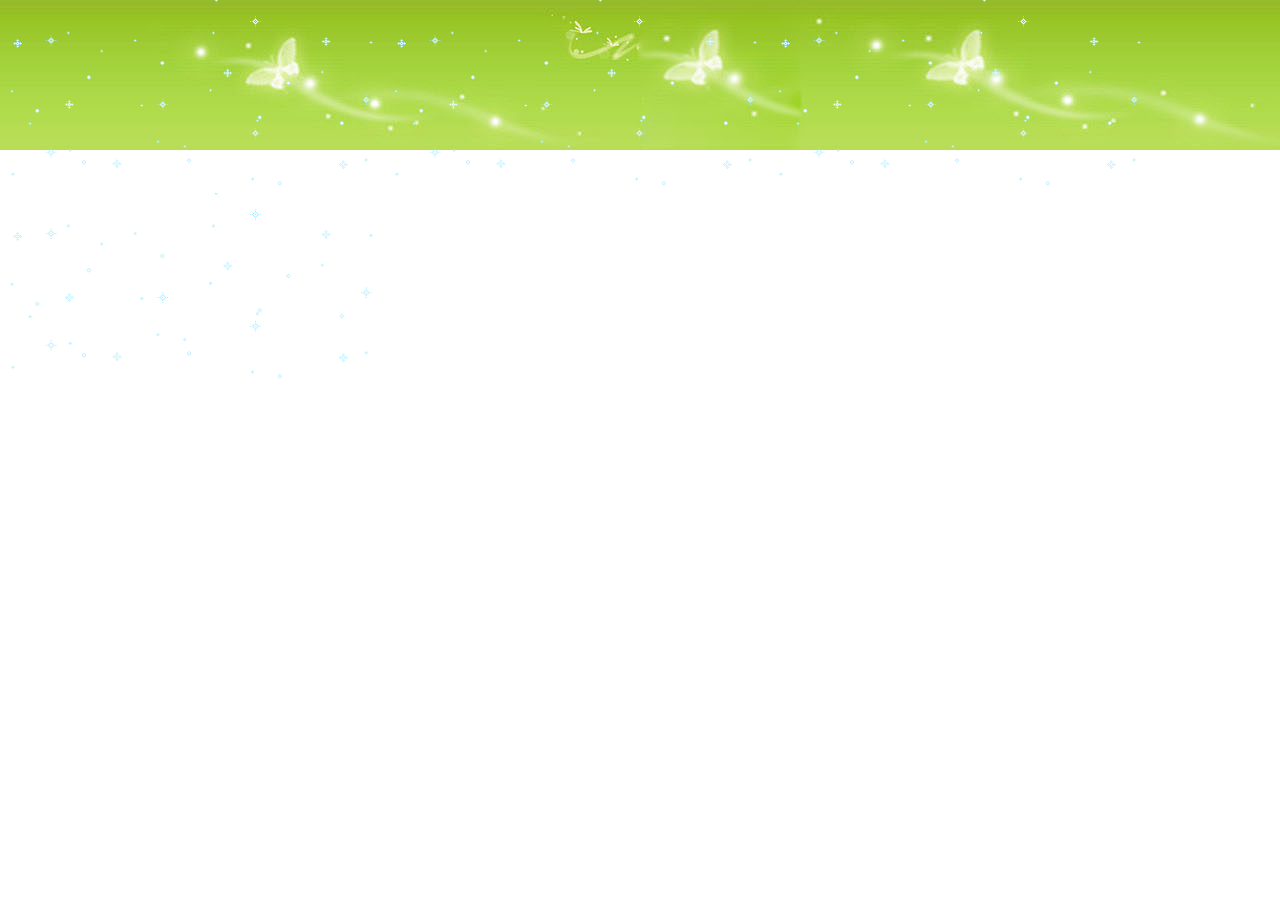
==== index.html @ 9b1ca842 "Add files via upload" ====
<!DOCTYPE html>
<html lang="en">
<head>
    <meta charset="UTF-8">
    <meta name="viewport" content="width=device-width, initial-scale=1.0">
    <meta http-equiv="X-UA-Compatible" content="ie=edge">
    <title>品牌跑车</title>
    <style>
        *{padding:0;margin:0;}
        div{
            width:100%;
            height:150px;
            background:url(img/index/bj.jpg);
        }
        img{
            width:380px;
        }
        
        
    </style>
</head>
<body>
    <div>
        <img src="img/index/1.gif" alt="">
        <img src="img/index/1.gif" alt="">
        <img src="img/index/1.gif" alt="">
        <img src="img/index/1.gif" alt="">
    </div>
    
</body>
</html>
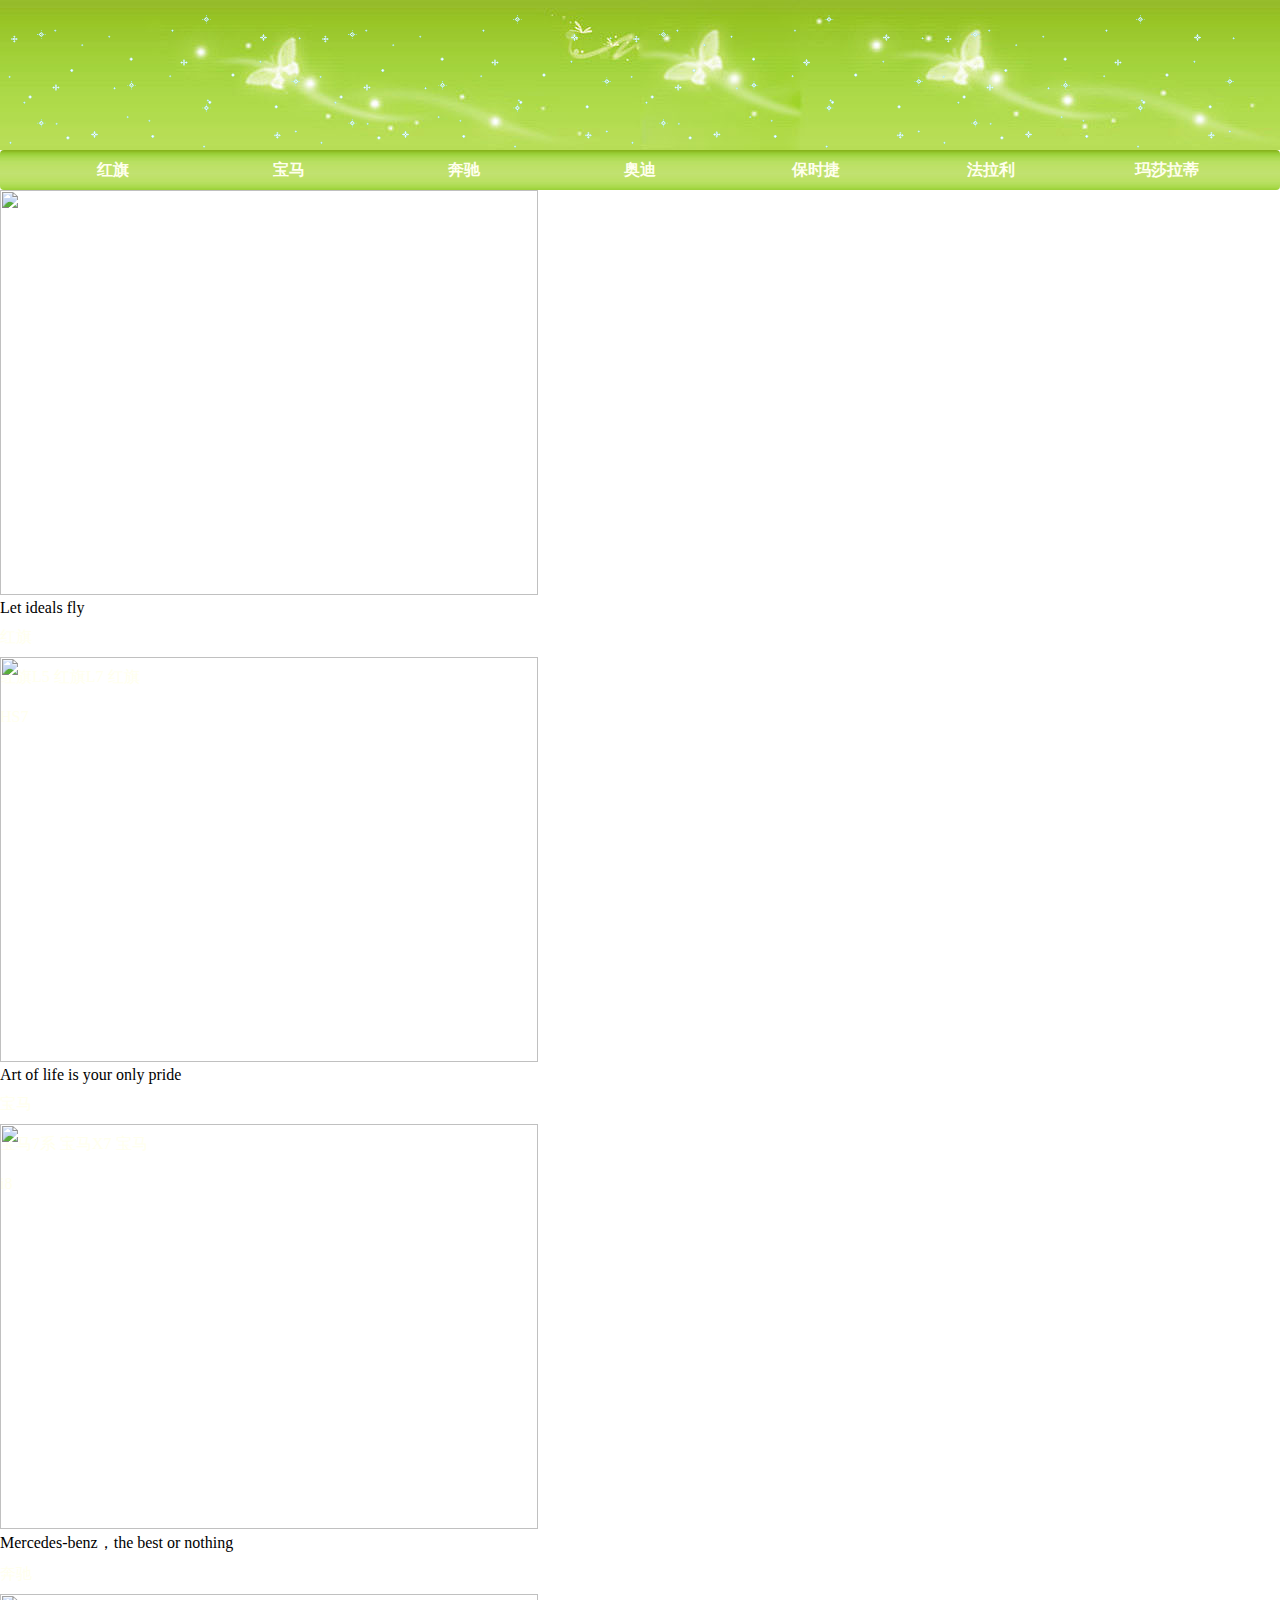
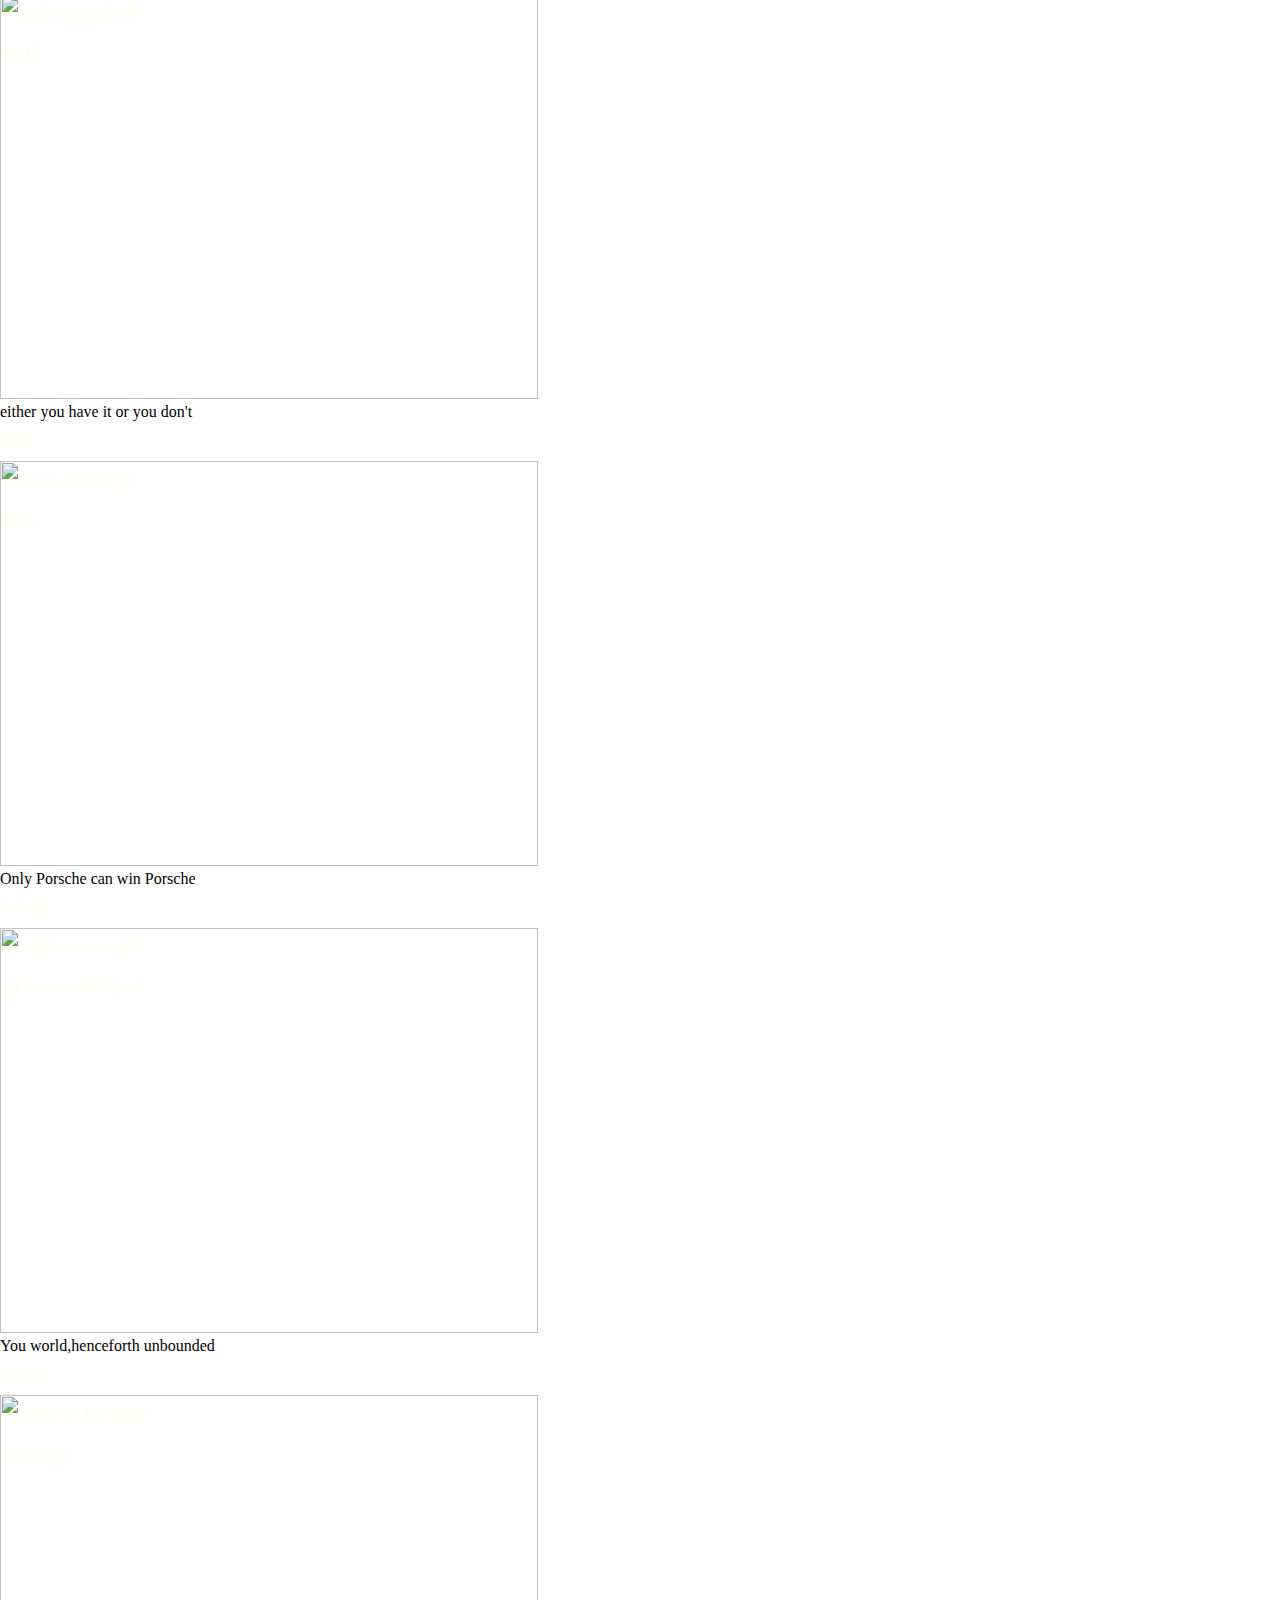
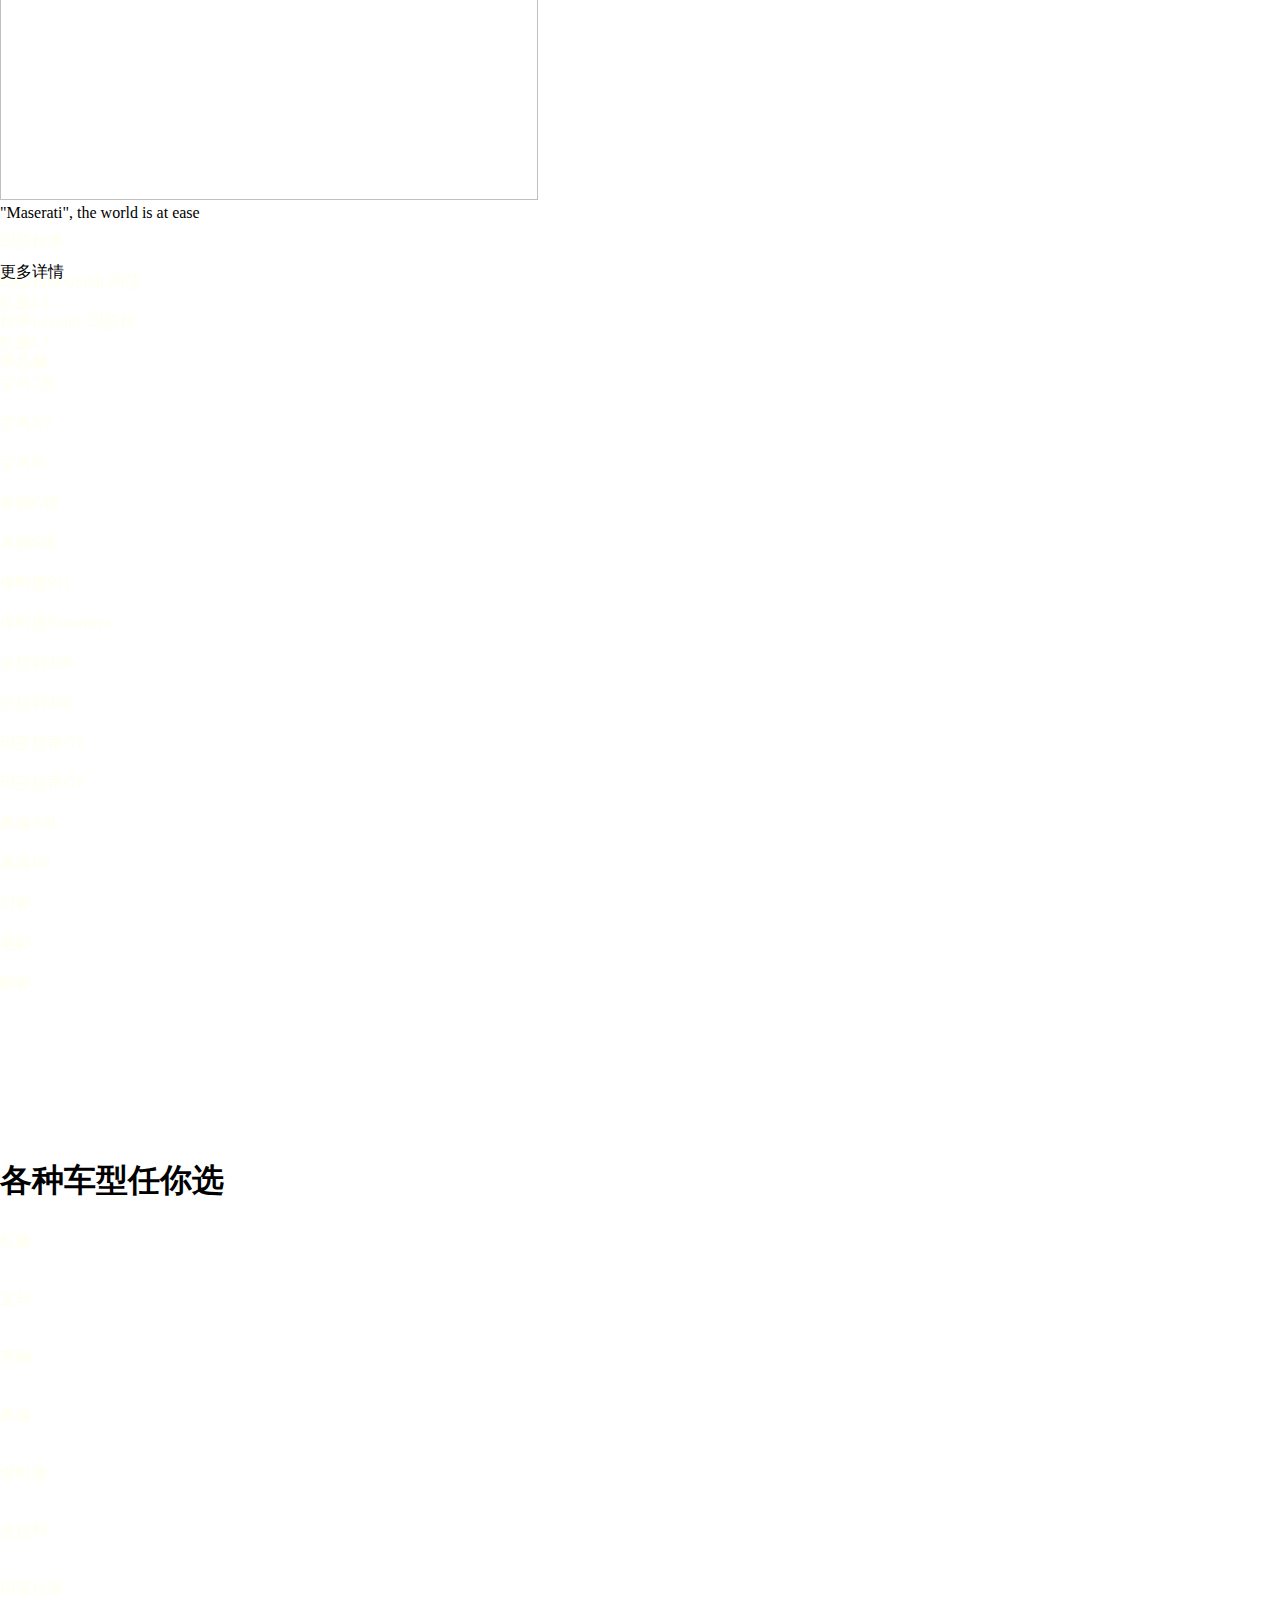
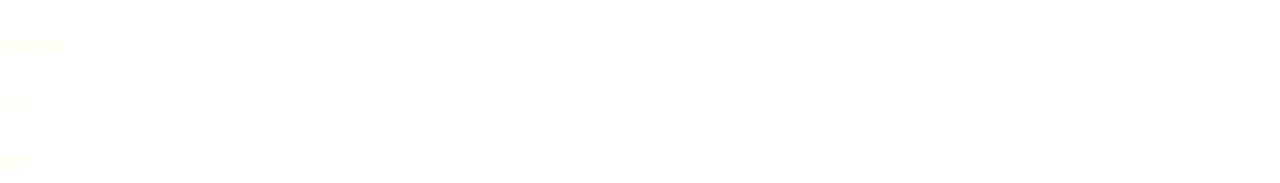
==== commit 865016cf: "Add files via upload" ====
--- a/index.html
+++ b/index.html
@@ -2,30 +2,363 @@
 <html lang="en">
 <head>
     <meta charset="UTF-8">
+    <link rel="shortcut icon" href="logo.ico">
     <meta name="viewport" content="width=device-width, initial-scale=1.0">
     <meta http-equiv="X-UA-Compatible" content="ie=edge">
     <title>品牌跑车</title>
+    <link rel="stylesheet" href="css/header.css">
+    <link rel="stylesheet" href="css/index.css">
+    <script src="js/jquery.min.js"></script>
+    <script src="js/popper.min.js"></script>
+    <script src="js/bootstrap.min.js"></script>
+    
     <style>
-        *{padding:0;margin:0;}
-        div{
-            width:100%;
-            height:150px;
-            background:url(img/index/bj.jpg);
-        }
-        img{
-            width:380px;
-        }
-        
-        
     </style>
 </head>
 <body>
-    <div>
-        <img src="img/index/1.gif" alt="">
-        <img src="img/index/1.gif" alt="">
-        <img src="img/index/1.gif" alt="">
-        <img src="img/index/1.gif" alt="">
-    </div>
-    
+<header>
+    <!--头部背景图片-->
+    <div class="header">
+        <div class="header_bj">
+            <img src="img/index/1.gif" alt="">
+            <img src="img/index/1.gif" alt="">
+            <img src="img/index/1.gif" alt="">
+            <img src="img/index/1.gif" alt="">
+        </div>
+        <!--导航栏-->
+    <nav>
+        <ul class="main">
+            <li>
+                <a href="index.html">首页</a>
+            </li>
+            <li>
+                <a href="" class="">红旗</a>
+                <ul id="m1" class="drop menu1">
+                    <li><a href="">红旗L5</a></li>
+                    <li><a href="">新红旗H5</a></li>
+                    <li><a href="">新红旗H7</a></li>
+                    <li><a href="">红旗HS7</a></li>
+                    <li><a href="">红旗E-HS3</a></li>
+                </ul>
+            </li>
+            <li>
+                <a href="">宝马</a>
+                <ul id="m2" class="drop menu2">
+                    <li><a href="">宝马5系</a></li>
+                    <li><a href="">宝马7系</a></li>
+                    <li><a href="">宝马X6</a></li>
+                    <li><a href="">宝马X7</a></li>
+                    <li><a href="">宝马i8</a></li>
+                </ul>
+            </li>
+            <li>
+                <a href="">奔驰</a>
+                <ul id="m3" class="drop menu3">
+                    <li><a href="">奔驰c级</a></li>
+                    <li><a href="">奔驰G级</a></li>
+                    <li><a href="">奔驰S级</a></li>
+                    <li><a href="">奔驰AMG GT</a></li>
+                    <li><a href="">迈巴赫S级</a></li>
+                </ul>
+            </li>
+            <li>
+                <a href="">奥迪</a>
+                <ul id="m4" class="drop menu4">
+                    <li><a href="">奥迪A7</a></li>
+                    <li><a href="">奥迪A8L</a></li>
+                    <li><a href="">奥迪Q7</a></li>
+                    <li><a href="">奥迪TT</a></li>
+                    <li><a href="">奥迪R8</a></li>
+                </ul>
+            </li>
+            <li>
+                <a href="">保时捷</a>
+                <ul id="m5" class="drop menu5">
+                    <li><a href="">保时捷Cayenne</a></li>
+                    <li><a href="">保时捷Panamera</a></li>
+                    <li><a href="">保时捷911</a></li>
+                    <li><a href="">保时捷718</a></li>
+                    <li><a href="">保时捷Mission E</a></li>
+                </ul>
+            </li>
+            <li>
+                <a href="">法拉利</a>
+                <ul id="m6" class="drop menu6">
+                    <li><a href="">法拉利458</a></li>
+                    <li><a href="">法拉利488</a></li>
+                    <li><a href="">法拉利F12</a></li>
+                    <li><a href="">法拉利Portofino</a></li>
+                    <li><a href="">法拉利LaFerrari</a></li>
+                </ul>
+            </li>
+            <li>
+                <a href="">玛莎拉蒂</a>
+                <ul id="m7" class="drop menu6">
+                    <li><a href="">玛莎拉蒂Ghibli</a></li>
+                    <li><a href="">玛莎拉蒂Levante</a></li>
+                    <li><a href="">玛莎拉蒂总裁</a></li>
+                    <li><a href="">玛莎拉蒂GT</a></li>
+                    <li><a href="">玛莎拉蒂GC</a></li>
+                </ul>
+            </li>
+            <li>
+                <a href="">劳斯莱斯</a>
+                <ul id="m8" class="drop menu6">
+                    <li><a href="">曜影</a></li>
+                    <li><a href="">魅影</a></li>
+                    <li><a href="">幻影</a></li>
+                    <li><a href="">古斯特</a></li>
+                    <li><a href="">库里南</a></li>
+                </ul>
+            </li>
+        </ul>
+    </nav>
+    </div>
+</header>    
+  
+<!-- 手风琴 -->
+<div class="flash4">
+	<ul>
+    	<li class="first">
+        	<div class="imgTop">
+                <img src="img/index/hq.jpg" width="538" height="405"  alt="" class="tm">
+            </div>
+            <div class="imgCen">Let ideals fly</div>
+            <div class="imgBot">
+                <a href="">
+                    <p class="bt_1">红旗</p>
+                    <p class="bt_2">
+                        <span>红旗L5</span>
+                        <span>红旗L7</span>
+                        <span>红旗HS7</span>
+                    </p>
+                </a>
+            </div>
+        </li>
+        <li>
+        	<div class="imgTop">
+                <img src="img/index/bwm.jpg" width="538" height="405"  alt="">
+            </div>
+            <div class="imgCen">Art of life is your only pride</div>
+            <div class="imgBot">
+                <a href="">
+                    <p class="bt_1">宝马</p>
+                    <p class="bt_2">
+                        <span>宝马7系</span>
+                        <span>宝马X7</span>
+                        <span>宝马i8</span>
+                    </p>
+                </a>
+            </div>
+        </li>
+        <li>
+        	<div class="imgTop">
+                <img src="img/index/bc.jpg" width="538" height="405"  alt="">
+            </div>
+            <div class="imgCen">Mercedes-benz，the best or nothing</div>
+            <div class="imgBot">
+                <a href="">
+                    <p class="bt_1">奔驰</p>
+                    <p class="bt_2">
+                        <span>奔驰c级</span>
+                        <span>奔驰G级</span>
+                        <span>奔驰S级</span>
+                    </p>
+                </a>
+            </div>
+        </li>
+        <li>
+        	<div class="imgTop">
+                <img src="img/index/ad.jpg" width="538" height="405"  alt="">
+            </div>
+            <div class="imgCen">either you have it or you don't</div>
+            <div class="imgBot">
+                <a href="">
+                    <p class="bt_1">奥迪</p>
+                    <p class="bt_2">
+                        <span>奥迪A8L</span>
+                        <span>奥迪Q7</span>
+                        <span>奥迪R8</span>
+                    </p>
+                </a>
+            </div>
+        </li>
+        <li>
+        	<div class="imgTop">
+                <img src="img/index/bsj.jpg" width="538" height="405"  alt="">
+            </div>
+            <div class="imgCen">Only Porsche can win Porsche</div>
+            <div class="imgBot">
+                <a href="">
+                    <p class="bt_1">保时捷</p>
+                    <p class="bt_2">
+                        <span>保时捷Panamera</span>
+                        <span>保时捷Cayenne</span>
+                        <span>保时捷911</span>
+                    </p>
+                </a>
+            </div>
+        </li>
+        <li>
+        	<div class="imgTop">
+                <img src="img/index/fll.jpg" width="538" height="405"  alt="">
+            </div>
+            <div class="imgCen">You world,henceforth unbounded</div>
+            <div class="imgBot">
+                <a href="">
+                    <p class="bt_1">法拉利</p>
+                    <p class="bt_2">
+                        <span>法拉利458</span>
+                        <span>法拉利488</span>
+                        <span>法拉利F12</span>
+                    </p>
+                </a>
+            </div>
+        </li>
+        <li class="fast">
+        	<div class="imgTop">
+                <img src="img/index/ms.jpg" width="538" height="405"  alt="">
+            </div>
+            <div class="imgCen">"Maserati", the world is at ease</div>
+            <div class="imgBot">
+                <a href="">
+                    <p class="bt_1">玛莎拉蒂</p>
+                    <p class="bt_2">
+                        <span>玛莎拉蒂Ghibli</span>
+                        <span>玛莎拉蒂Levante</span>
+                        <span>玛莎拉蒂总裁</span>
+                    </p>
+                </a>
+            </div>
+        </li>
+    </ul>	
+</div>
+
+<!--侧边左边-->
+<div id="d1">
+    <span class="d2" id="d2">更多详情</span>
+    <div class="d3" id="d3">
+        <a href=""><span>红旗L5</span></a>
+        <a href="">红旗L7</a>
+        <a href="">宝马7系</a>
+        <a href="">宝马X7</a>
+        <a href="">宝马i8</a>
+        <a href="">奔驰G级</a>
+        <a href="">奔驰S级</a>
+        <a href="">保时捷911</a>
+        <a href="">保时捷Panamera</a>
+        <a href="">法拉利488</a>
+        <a href="">法拉利458</a>
+        <a href="">玛莎拉蒂GT</a>
+        <a href="">玛莎拉蒂GT</a>
+        <a href="">奥迪A8L</a>
+        <a href="">奥迪R8</a>
+        <a href="">幻影</a>
+        <a href="">魅影</a>
+        <a href="">曜影</a>
+    </div>
+</div>
+
+<!--侧边右边-->
+<div class="aside_right">
+    <div class="rnav">
+        <a href="https://user.qzone.qq.com/1669902328/main">
+            <img src="img/index/zixunkefu.png" alt="">
+        </a>
+       <a href="" class="focus">
+            <img src="img/index/guanzhuwomen.png" alt="">
+        </a>
+        <a href="" class="phone">
+            <img src="img/index/tel.png" alt="">
+        </a>
+    </div>
+    <div class="n1">
+        <div>
+            <img src="img/index/xiaoxin.png" alt="">
+        </div>
+    </div>
+    <div class="n2">
+        <div>
+            <img src="img/index/telphone.png" alt="">
+        </div>
+    </div>
+</div>
+
+
+
+<!--中间小图-->
+<div class="main11">
+	<!-- 闪购内容-->
+		<div id="flashshopping">
+            <h1>各种车型任你选</h1>
+			<ul class="clear">
+				<li class="img1/banner01.jpg">
+					<div><img src="img1/aj5.jpg" alt=""/></div>
+					<div class="c1">
+						<a href=""><span>红旗</span></a>
+
+					</div>
+				</li>
+				<li class="img1/banner04.jpg">
+					<div><img src="img1/aj13.jpg" alt=""/></div>
+					<div>
+						<a href=""><span>宝马</span></a>
+					</div>
+				</li>
+				<li class="img1/banner05.jpg">
+					<div><img src="img1/aj12.jpg" alt=""/></div>
+					<div>
+						<a href=""><span>奔驰</span></a>
+					</div>
+				</li>
+				<li class="img1/banner01.jpg">
+					<div><img src="img1/aj15.jpg" alt=""/></div>
+					<div>
+						<a href=""><span>奥迪</span></a>
+					</div>
+				</li>
+				<li class="img1/banner05.jpg">
+					<div><img src="img1/aj12.jpg" alt=""/></div>
+					<div>
+						<a href=""><span>保时捷</span></a>
+					</div>
+				</li>
+				<li class="img1/banner05.jpg">
+					<div><img src="img1/aj21.jpg" alt=""/></div>
+					<div>
+						<a href=""><span>法拉利</span></a>
+					</div>
+				</li>
+				<li class="img1/banner04.jpg">
+					<div><img src="img1/aj21.jpg" alt=""/></div>
+					<div>
+						<a href=""><span>玛莎拉蒂</span></a>
+					</div>
+				</li>
+				<li class="img1/banner04.jpg">
+					<div><img src="img1/aj5.jpg" alt=""/></div>
+					<div>
+						<a href=""><span>劳斯莱斯</span></a>
+					</div>
+				</li>
+				<li class="img1/banner04.jpg">
+					<div><img src="img1/aj15.jpg" alt=""/></div>
+					<div>
+						<a href=""><span>幻影</span></a>
+					</div>
+				</li>
+				<li class="img1/banner02.jpg">
+					<div><img src="img1/aj21.jpg" alt=""/></div>
+					<div>
+						<a href=""><span>魅影</span></a>
+					</div>
+				</li>
+			</ul>
+		</div>
+</div>
+
+
+<script src="js/header.js"></script>
+<script src="js/index.js"></script>
 </body>
 </html>--- a/css/header.css
+++ b/css/header.css
@@ -0,0 +1,112 @@
+*{
+    padding:0;
+    margin:0;
+    list-style: none;
+    text-decoration:none;
+}
+/* 头部背景 */
+.header>.header_bj{
+    width:100%;
+    height:150px;
+    background:url(../img/index/bj.jpg);
+}     
+.header>.header_bj>img{
+    width:24%;
+    height:100%;
+} 
+
+
+/* 头部nav */
+nav {
+    height: 40px;
+    background:url(../img/index/navbg.gif);
+    text-align: center;
+    border-radius: 4px;
+  }
+  .main {
+    display: flex;
+    justify-content: center;
+    height:40px
+  }
+  .main > li {
+    margin: 0 1%;
+  }
+  .main>li>a{
+    font-weight:bold;
+    font-size:16px;
+  }
+  a {
+    color: #ffe;
+    display: block;
+    /*padding: 10px 15px;*/
+    width:150px;
+    height:40px;
+    font-size: 16px;
+    line-height:40px;
+  }
+  a:hover {
+    color:#000;
+    background:url(../img/index/3.gif);
+    border-radius:5px;
+   
+  }
+  .main>li:hover{
+    background:url(../img/index/navOnbg.jpg);
+    background-size:150px 40px;
+  }
+  .drop{
+    width:150px;
+    height:200px;
+    background-color:#afa;
+    border-radius:5px;
+    display:none;
+    animation:n2 .5s linear;
+  }
+  .drop li a {
+    padding: 10px 0;
+    color:#000;
+  }
+  .show{
+    display:block;
+    width:150px;
+    height:200px;
+    background-color:#afa;
+    border-radius:5px;
+    animation:n1 .5s linear;
+  }
+  @keyframes n1{
+    0%{
+      height:0;
+    }
+    100%{
+      height:200px;
+    }
+  }
+  @keyframes n2{
+    0%{
+      height:200px;
+    }
+    100%{
+      height:0;
+    }
+  }
+
+
+
+
+
+
+
+
+
+
+
+
+
+
+
+
+
+
+
+
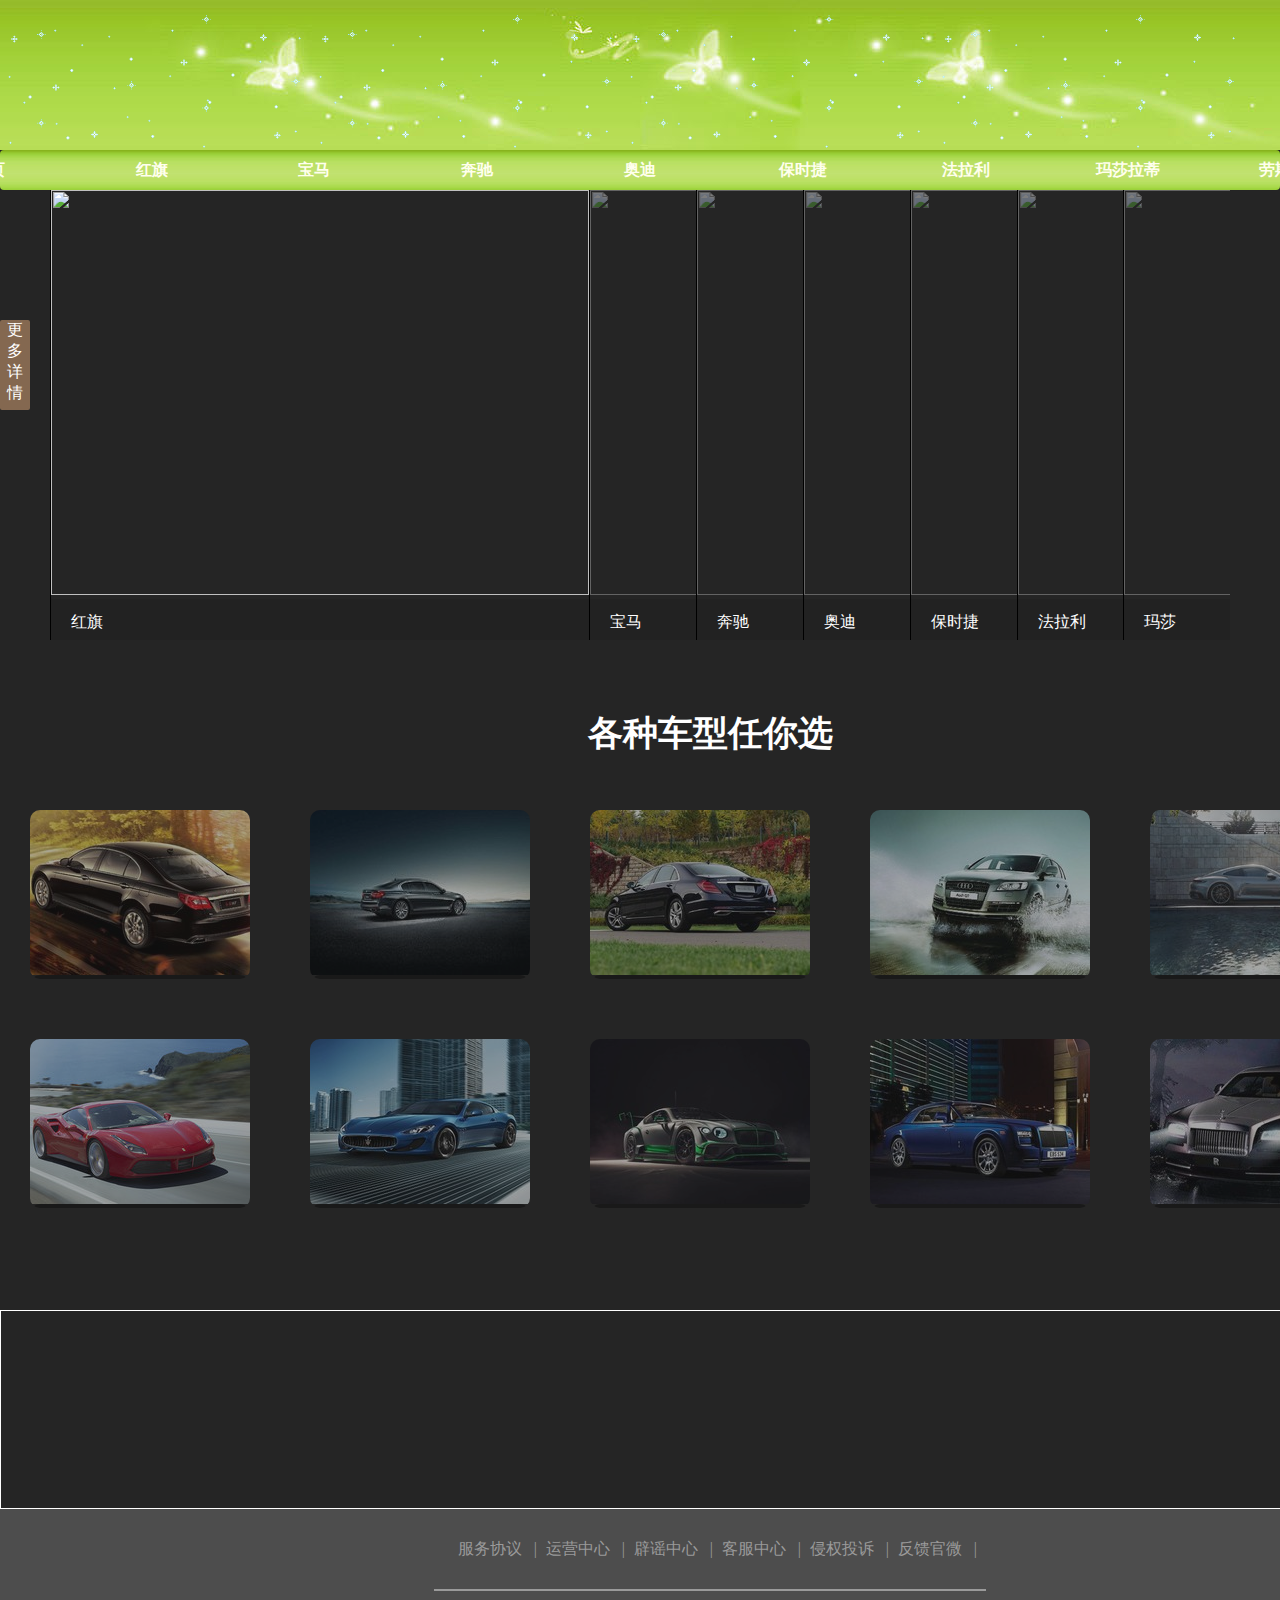
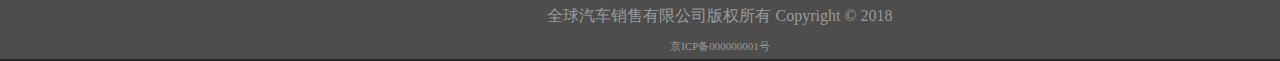
==== commit b88dccbf: "Add files via upload" ====
--- a/index.html
+++ b/index.html
@@ -5,13 +5,12 @@
     <link rel="shortcut icon" href="logo.ico">
     <meta name="viewport" content="width=device-width, initial-scale=1.0">
     <meta http-equiv="X-UA-Compatible" content="ie=edge">
-    <title>品牌跑车</title>
+    <title>品牌汽车</title>
     <link rel="stylesheet" href="css/header.css">
+    <link rel="stylesheet" href="css/footer.css">
     <link rel="stylesheet" href="css/index.css">
     <script src="js/jquery.min.js"></script>
     <script src="js/popper.min.js"></script>
-    <script src="js/bootstrap.min.js"></script>
-    
     <style>
     </style>
 </head>
@@ -44,8 +43,8 @@
             <li>
                 <a href="">宝马</a>
                 <ul id="m2" class="drop menu2">
+                    <li><a href="bmw7.html">宝马7系</a></li>
                     <li><a href="">宝马5系</a></li>
-                    <li><a href="">宝马7系</a></li>
                     <li><a href="">宝马X6</a></li>
                     <li><a href="">宝马X7</a></li>
                     <li><a href="">宝马i8</a></li>
@@ -144,7 +143,8 @@
                 <a href="">
                     <p class="bt_1">宝马</p>
                     <p class="bt_2">
-                        <span>宝马7系</span>
+                    <a href="bmw7.html"><span>宝马7系</span></a>
+                        
                         <span>宝马X7</span>
                         <span>宝马i8</span>
                     </p>
@@ -222,7 +222,7 @@
             <div class="imgCen">"Maserati", the world is at ease</div>
             <div class="imgBot">
                 <a href="">
-                    <p class="bt_1">玛莎拉蒂</p>
+                    <p class="bt_1">玛莎</p>
                     <p class="bt_2">
                         <span>玛莎拉蒂Ghibli</span>
                         <span>玛莎拉蒂Levante</span>
@@ -284,81 +284,160 @@
     </div>
 </div>
 
-
-
 <!--中间小图-->
 <div class="main11">
 	<!-- 闪购内容-->
-		<div id="flashshopping">
-            <h1>各种车型任你选</h1>
-			<ul class="clear">
-				<li class="img1/banner01.jpg">
-					<div><img src="img1/aj5.jpg" alt=""/></div>
-					<div class="c1">
-						<a href=""><span>红旗</span></a>
-
-					</div>
-				</li>
-				<li class="img1/banner04.jpg">
-					<div><img src="img1/aj13.jpg" alt=""/></div>
-					<div>
-						<a href=""><span>宝马</span></a>
-					</div>
-				</li>
-				<li class="img1/banner05.jpg">
-					<div><img src="img1/aj12.jpg" alt=""/></div>
-					<div>
-						<a href=""><span>奔驰</span></a>
-					</div>
-				</li>
-				<li class="img1/banner01.jpg">
-					<div><img src="img1/aj15.jpg" alt=""/></div>
-					<div>
-						<a href=""><span>奥迪</span></a>
-					</div>
-				</li>
-				<li class="img1/banner05.jpg">
-					<div><img src="img1/aj12.jpg" alt=""/></div>
-					<div>
-						<a href=""><span>保时捷</span></a>
-					</div>
-				</li>
-				<li class="img1/banner05.jpg">
-					<div><img src="img1/aj21.jpg" alt=""/></div>
-					<div>
-						<a href=""><span>法拉利</span></a>
-					</div>
-				</li>
-				<li class="img1/banner04.jpg">
-					<div><img src="img1/aj21.jpg" alt=""/></div>
-					<div>
-						<a href=""><span>玛莎拉蒂</span></a>
-					</div>
-				</li>
-				<li class="img1/banner04.jpg">
-					<div><img src="img1/aj5.jpg" alt=""/></div>
-					<div>
-						<a href=""><span>劳斯莱斯</span></a>
-					</div>
-				</li>
-				<li class="img1/banner04.jpg">
-					<div><img src="img1/aj15.jpg" alt=""/></div>
-					<div>
-						<a href=""><span>幻影</span></a>
-					</div>
-				</li>
-				<li class="img1/banner02.jpg">
-					<div><img src="img1/aj21.jpg" alt=""/></div>
-					<div>
-						<a href=""><span>魅影</span></a>
-					</div>
-				</li>
-			</ul>
-		</div>
+    <div id="flashshopping">
+        <h1>各种车型任你选</h1>
+        <ul class="clear">
+            <li class="img1/banner1.jpg">
+                <div><img src="img1/b1.jpg" alt=""/></div>
+                <div class="c1">
+                    <a href="">
+                        <span>红旗H7</span>
+                    </a>
+
+                </div>
+            </li>
+            <li class="img1/banner2.jpg">
+                <div><img src="img1/b2.jpg" alt=""/></div>
+                <div>
+                    <a href="bmw7.html">
+                        <span>宝马7系</span>
+                    </a>
+                </div>
+            </li>
+            <li class="img1/banner3.jpg">
+                <div><img src="img1/b3.jpg" alt=""/></div>
+                <div>
+                    <a href=""><span>奔驰S级</span></a>
+                </div>
+            </li>
+            <li class="img1/banner4.jpg">
+                <div><img src="img1/b4.jpg" alt=""/></div>
+                <div>
+                    <a href=""><span>奥迪Q7</span></a>
+                </div>
+            </li>
+            <li class="img1/banner5.jpg">
+                <div><img src="img1/b5.jpg" alt=""/></div>
+                <div>
+                    <a href=""><span>保时捷911</span></a>
+                </div>
+            </li>
+            <li class="img1/banner6.jpg">
+                <div><img src="img1/b6.jpg" alt=""/></div>
+                <div>
+                    <a href=""><span>法拉利488</span></a>
+                </div>
+            </li>
+            <li class="img1/banner7.jpg">
+                <div><img src="img1/b7.jpg" alt=""/></div>
+                <div>
+                    <a href=""><span>玛莎拉蒂</span></a>
+                </div>
+            </li>
+            <li class="img1/banner8.jpg">
+                <div><img src="img1/b8.jpg" alt=""/></div>
+                <div>
+                    <a href=""><span>宾利</span></a>
+                </div>
+            </li>
+            <li class="img1/banner9.jpg">
+                <div><img src="img1/b9.jpg" alt=""/></div>
+                <div>
+                    <a href=""><span>幻影</span></a>
+                </div>
+            </li>
+            <li class="img1/timg.jpg">
+                <div><img src="img1/b10.jpg" alt=""/></div>
+                <div>
+                    <a href=""><span>魅影</span></a>
+                </div>
+            </li>
+        </ul>
+    </div>
 </div>
 
+<!--视频部分-->
+<div class="vio" >
+    <video id="v1" onmouseover="videoPlay()" onmouseout="videoStop()">
+        <source type="audio/mp4" src="video/bwm.mp4">
+    </video>
+    <video id="v2" onmouseover="videoPlay2()" onmouseout="videoStop2()">
+        <source type="audio/mp4" src="video/ms.mp4">
+    </video>
+    <video id="v3" onmouseover="videoPlay3()" onmouseout="videoStop3()">
+        <source type="audio/mp4" src="video/panamera.mp4">
+    </video>
+    <video id="v4" onmouseover="videoPlay4()" onmouseout="videoStop4()">
+        <source type="audio/mp4" src="video/fll.mp4">
+    </video>
+</div>
+
+<!--底部-->
+<footer>
+    <ul>
+        <li><a href="">服务协议</a></li>
+        <li><a href="">运营中心</a></li>
+        <li><a href="">辟谣中心</a></li>
+        <li><a href="">客服中心</a></li>
+        <li><a href="">侵权投诉</a></li>
+        <li><a href="">反馈官微</a></li>
+    </ul>
+    <i></i>
+    <div class="f3">
+        <h4>全球汽车销售有限公司版权所有 
+            <span>Copyright © 2018 </span>
+            <span>京ICP备000000001号</span>
+        </h4>
+    </div>
+</footer>
 
 <script src="js/header.js"></script>
 <script src="js/index.js"></script>
+<script>
+     // 视频暂停播放
+    function videoPlay(){
+        var video=document.getElementById("v1");
+        video.setAttribute("autoplay","autoplay");
+        video.setAttribute("loop","loop");
+        video.play();
+    }
+    function videoStop(){
+        var video=document.getElementById("v1");
+        video.pause();
+    }
+    function videoPlay2(){
+        var video=document.getElementById("v2");
+        video.setAttribute("autoplay","autoplay");
+        video.setAttribute("loop","loop");
+        video.play();
+    }
+    function videoStop2(){
+        var video=document.getElementById("v2");
+        video.pause();
+    }
+    function videoPlay3(){
+        var video=document.getElementById("v3");
+        video.setAttribute("autoplay","autoplay");
+        video.setAttribute("loop","loop");
+        video.play();
+    }
+    function videoStop3(){
+        var video=document.getElementById("v3");
+        video.pause();
+    }
+    function videoPlay4(){
+        var video=document.getElementById("v4");
+        video.setAttribute("autoplay","autoplay");
+        video.setAttribute("loop","loop");
+        video.play();
+    }
+    function videoStop4(){
+        var video=document.getElementById("v4");
+        video.pause();
+    }
+</script>
 </body>
 </html>--- a/css/header.css
+++ b/css/header.css
@@ -29,13 +29,13 @@
     height:40px
   }
   .main > li {
-    margin: 0 1%;
+    margin: 0 .5%;
   }
   .main>li>a{
     font-weight:bold;
     font-size:16px;
   }
-  a {
+ nav a {
     color: #ffe;
     display: block;
     /*padding: 10px 15px;*/
@@ -44,15 +44,17 @@
     font-size: 16px;
     line-height:40px;
   }
-  a:hover {
+  nav a:hover {
     color:#000;
     background:url(../img/index/3.gif);
     border-radius:5px;
+    z-index: 100;
    
   }
   .main>li:hover{
     background:url(../img/index/navOnbg.jpg);
     background-size:150px 40px;
+    z-index: 99;
   }
   .drop{
     width:150px;
--- a/css/footer.css
+++ b/css/footer.css
@@ -0,0 +1,54 @@
+
+footer{
+    width:1420px;
+    height:150px;
+    background:#4d4d4d;
+    margin:0 auto;
+    display:block;
+}
+footer i{
+    display: block;
+    width:550px;
+    border:1px solid #9a9a9a;
+    margin:auto;
+}
+footer ul{
+    width:1420px;
+    height:80px;
+    text-align: center;
+    position:relative;
+}   
+footer ul li{
+    list-style: none;
+    margin:0 10px;
+    display:inline-block;
+    line-height: 80px;
+    position:relative;
+}
+footer ul li::before{
+    content: "|";
+    color:#9a9a9a;
+    position:absolute;
+    right:-15px;
+}
+footer ul li a{
+    color:#9a9a9a;
+    text-decoration:none;
+}
+
+footer .f3 h4{
+    width:1420px;
+    height:30px;
+    display: block;
+    line-height:30px;
+    color:#9a9a9a;
+    font-weight: 100;
+    padding:10px;
+    text-align:center;
+}
+footer .f3 h4 span:last-child{
+    font-weight: 100;
+    font-size:11px;
+    margin:0 10px;
+    display: block;
+}
--- a/css/index.css
+++ b/css/index.css
@@ -0,0 +1,306 @@
+@charset "utf-8";
+body{background-color: #252525}
+*{
+    margin:0px;
+    padding:0px;
+    text-decoration:none;
+    list-style-type:none;
+}
+img{border:0px;}
+
+
+/*开始*/
+.flash4{
+    width:1180px;
+    height:450px;
+    margin:0px auto;
+    margin-bottom:20px;
+    position:relative;
+}
+.flash4 ul li{
+    width:106px;
+    height:450px;
+    border-left:1px solid #000;
+    position:relative;
+    overflow:hidden;
+    float:left;
+}
+.flash4 ul li .imgTop img{
+    opacity:0.4;
+}
+.flash4 ul li .imgTop img.tm{
+    opacity:1;
+}
+
+.flash4 ul li .imgCon{
+    width:538px;
+    height:405px;
+}
+.flash4 ul li .imgCen{
+    width:538px;
+    height:50px;
+    background:rgba(0,0,0,0.5);
+    color:#fff;
+    font-size:20px;
+    line-height:50px;
+    position:absolute;
+    left:0px;
+    bottom:45px;
+    text-indent:20px;
+    display:none;
+}
+.flash4 ul li .imgBot{
+    width:538px;
+    height:45px;
+    background:#222;
+}
+.flash4 ul li .imgBot p.bt_1{
+    width:80px;
+    line-height:45px;
+    font-size:16px;
+    color:#fff;
+    text-indent:20px;
+    float:left;
+}
+.flash4 ul li .imgBot p.bt_2{
+    width:458px;
+    height:45px;
+    line-height:45px;
+    float:left;
+    display:none;
+}
+.flash4 ul li .imgBot p.bt_2 span{
+    font-size:14px;
+    color:#fff;
+    padding-right:30px;
+    background:url(../img/index/part2_icon.png)no-repeat left center;
+    padding-left:10px;
+}
+
+.flash4 ul li.first{
+    width:538px;
+}
+.flash4 ul li.fast{
+    position:absolute;
+    right:0px;bottom:0px;
+}
+
+/* 侧边栏 右边*/
+.aside_right{
+    z-index: 10;
+    position: fixed;
+    right:1px;
+    top:35%;
+    height:55px;
+}
+.n1 img,.n2 img{
+    width:168px;
+    height:185px;
+}
+.rnav{
+    width:55px;
+}
+.rnav>a{
+    width:55px;
+    height:62px;
+    display: block;
+}
+.n1,.n2{
+    position: absolute;
+    width:168px;
+    height:236px;
+    right:55px;
+    top:0px;
+    display: none;
+}
+
+/*侧边栏左边  */
+.aside_left{
+    position:absolute;
+    background:#aff;
+    width:15%;
+    height:35%;
+    top:230px
+}
+.aside_left>div{
+    display:inline-block;
+    margin:6px 5px;
+}
+
+/* 左边详情 */
+#d1{
+    width:200px;
+    position:fixed;
+    top:30%;
+    z-index:10;
+}
+.d2{
+    width:30px;
+    height:90px;
+    text-align: center;
+    position:absolute;
+    top:50px;
+    background:#846850;
+    border-radius:2px;
+    display:block;
+    color:#fff;
+}
+.c2{
+    display: none;
+}
+.d3{
+    display: none;
+}
+.c3{
+    display: block;
+    width:230px;
+    height:300px;
+    animation:l .5s linear;
+    border-radius:10%;
+}
+@keyframes l{
+    0%{
+        width:0;
+        opacity: 0;
+    }
+    100%{
+        width: 200px;
+        opacity: .9;
+    }
+}
+#d3 a{
+    display: inline-block;
+    padding:5px;
+}
+#d3 a:hover{
+    background:url(../img/index/3.gif);
+}
+
+#d3 a:first-child{
+    color:#faf;
+}
+#d3 a:nth-child(2){
+    color:rgb(39, 147, 173);
+}
+#d3 a:nth-child(3){
+    color:#FFD700;
+}
+#d3 a:nth-child(4){
+    color:rgb(78, 11, 17);
+}
+#d3 a:nth-child(5){
+    color:rgb(141, 236, 52);
+}
+#d3 a:nth-child(6){
+    color:rgb(223, 128, 51);
+}
+#d3 a:nth-child(7){
+    color:rgb(70, 23, 102);
+}
+#d3 a:nth-child(8){
+    color:rgb(18, 191, 235);
+}
+#d3 a:nth-child(9){
+    color:rgb(53, 70, 52);
+}
+#d3 a:nth-child(10){
+    color:rgb(247, 12, 247);
+}
+#d3 a:nth-child(11){
+    color:rgb(115, 15, 247);
+}
+#d3 a:nth-child(12){
+    color:rgb(8, 235, 46);
+}
+#d3 a:nth-child(13){
+    color:rgb(172, 240, 15);
+}
+#d3 a:nth-child(14){
+    color:rgb(23, 136, 211);
+}
+#d3 a:nth-child(15){
+    color:rgb(102, 177, 40);
+}
+#d3 a:nth-child(16){
+    color:rgb(187, 17, 68);
+}
+#d3 a:nth-child(17){
+    color:rgb(211, 255, 170);
+}
+#d3 a:last-child{
+    color:rgb(141, 161, 228);
+}
+
+
+
+/* 中间小图 */
+.main11{
+    width: 1400px;
+    margin: auto;
+    position: relative;
+    overflow: hidden;
+	padding-top: 50px;
+	height: 600px;
+}
+#flashshopping h1{
+    color:#fff;
+    display:block;
+    width:1420px;
+    height:70px;
+    font-size:35px;
+    text-align:center;
+}
+#flashshopping ul{
+	background: url("img1/banner01.jpg");
+	transition: all .5s linear;
+	width:1420px;
+	height:450px;
+}
+#flashshopping ul li{
+	position: relative;
+	overflow: hidden;
+	margin-left: 40px;
+	margin: 30px;
+	border-radius: 10px;
+	float: left;
+	opacity: 0.6;
+}
+#flashshopping ul li:hover{
+	opacity: 1;
+}
+#flashshopping ul li div:last-child{
+	width: 220px;
+	height: 225px;
+	background: rgba(0,0,0,0.5);
+	border-radius: 10px;
+	position: absolute;
+	top: 165px;
+	left: 0;
+	font-size: 15px;
+	text-align: center;
+	line-height: 165px;
+	color: #ffffff;
+	transition: all .5s linear;
+}
+#flashshopping ul li:hover div:last-child{
+	top: 0;
+}
+#flashshopping ul li div:last-child a{
+	color: #ffffff;
+	padding: 2px;
+	background: #e4393c;
+	border-radius: 5px;
+}
+
+/* 视频部分 */
+.vio{
+    width:1420px;
+    height:197px;
+    margin:auto;
+    border:1px solid #fff;
+}
+.vio video{
+    width:350px;
+    height:197px;
+    margin-left:1px;
+}